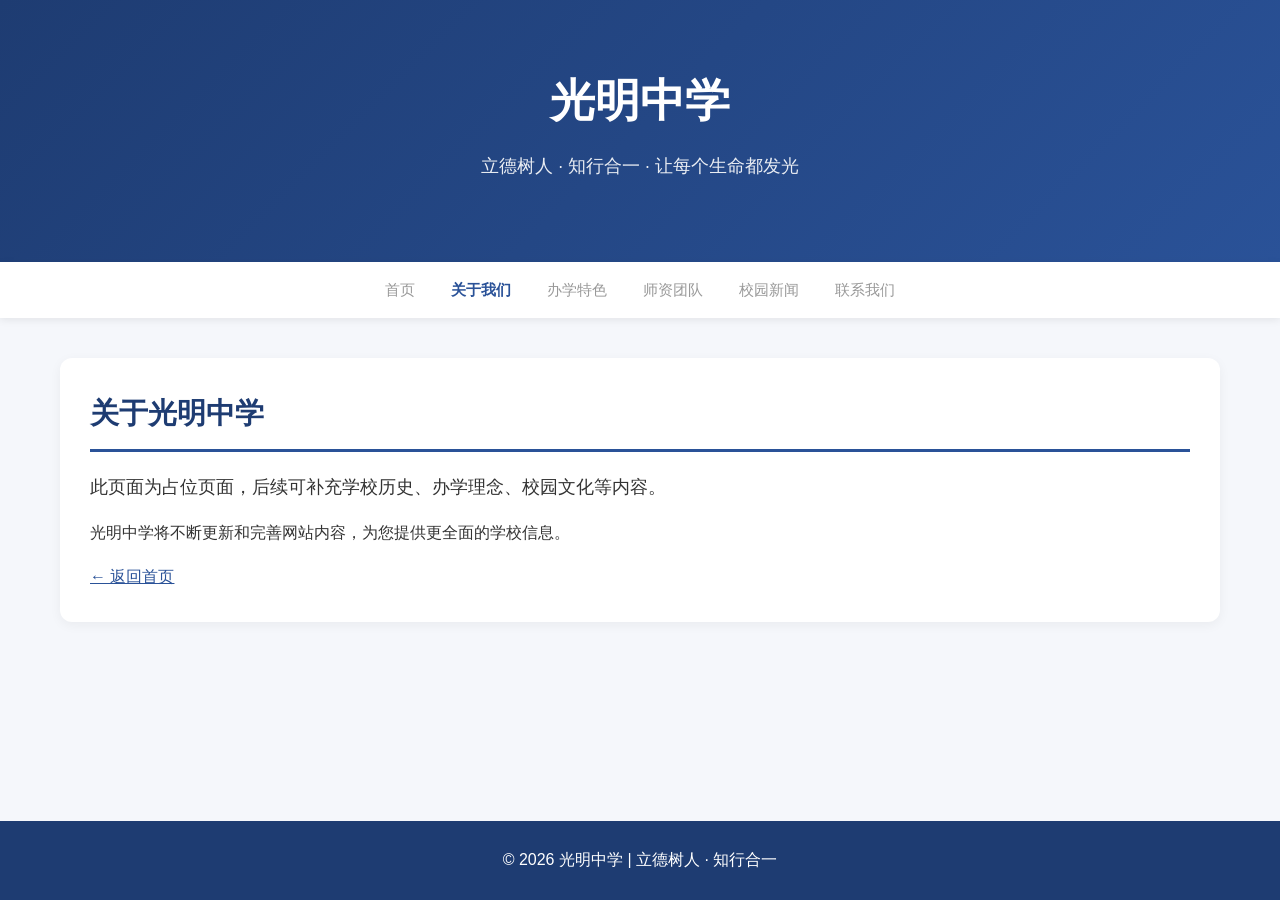
==== about.html @ 7ce4c89a "Update about.html" ====
<!DOCTYPE html>
<html lang="zh-CN">
<head>
    <meta charset="UTF-8">
    <meta name="viewport" content="width=device-width, initial-scale=1.0">
    <title>关于我们 - 光明中学</title>
    <link rel="stylesheet" href="css/reset.css">
    <link rel="stylesheet" href="css/style.css">
</head>
<body>
    <header>
        <h1>光明中学</h1>
        <p>立德树人 · 知行合一 · 让每个生命都发光</p>
    </header>

    <nav>
        <div class="nav-container">
            <a href="javascript:void(0);" style="color:#999;cursor:default;pointer-events:none;">首页</a>
            <a href="about.html" style="color:#2a5298;font-weight:600;cursor:default;pointer-events:none;">关于我们</a>
            <a href="javascript:void(0);" style="color:#999;cursor:default;pointer-events:none;">办学特色</a>
            <a href="javascript:void(0);" style="color:#999;cursor:default;pointer-events:none;">师资团队</a>
            <a href="javascript:void(0);" style="color:#999;cursor:default;pointer-events:none;">校园新闻</a>
            <a href="javascript:void(0);" style="color:#999;cursor:default;pointer-events:none;">联系我们</a>
        </div>
    </nav>

    <!-- 内容区域 -->
    <div class="container">
        <div class="section">
            <h2 class="section-title">关于光明中学</h2>
            <p style="font-size:1.1rem;">此页面为占位页面，后续可补充学校历史、办学理念、校园文化等内容。</p>
            <p style="margin-top:15px;">光明中学将不断更新和完善网站内容，为您提供更全面的学校信息。</p>
            <p style="margin-top:15px;">
                <a href="index.html" style="color:#2a5298;text-decoration:underline;">← 返回首页</a>
            </p>
        </div>
    </div>

    <!-- 页脚 -->
    <footer>
        <p>© 2026 光明中学 | 立德树人 · 知行合一</p>
    </footer>

    <script src="js/utils.js"></script>
    <script src="js/main.js"></script>
</body>
</html>
---- css/style.css ----
/* ===== css/style.css ===== */

/* ----- 页面整体布局 ----- */
html, body {
    height: 100%;
    margin: 0;
    padding: 0;
}

body {
    display: flex;
    flex-direction: column;
    min-height: 100vh;
    background-color: #f5f7fb;
    color: #333;
    line-height: 1.8;
    font-family: "Microsoft Yahei", "PingFang SC", sans-serif;
}

/* ----- 头部 ----- */
header {
    background: linear-gradient(135deg, #1e3c72, #2a5298);
    color: white;
    padding: 60px 20px 80px;
    text-align: center;
    flex-shrink: 0;
}

header h1 {
    font-size: 2.8rem;
    margin-bottom: 10px;
}

header p {
    font-size: 1.1rem;
    opacity: 0.9;
}

/* ----- 导航 ----- */
nav {
    background-color: #fff;
    box-shadow: 0 2px 8px rgba(0,0,0,0.08);
    padding: 0 20px;
    position: sticky;
    top: 0;
    z-index: 999;
    flex-shrink: 0;
}

.nav-container {
    max-width: 1200px;
    margin: 0 auto;
    display: flex;
    justify-content: center;
    flex-wrap: wrap;
}

nav a {
    color: #555;
    text-decoration: none;
    padding: 14px 18px;
    font-size: 0.95rem;
    transition: color 0.3s;
}

nav a:hover {
    color: #2a5298;
}

/* ----- 容器 ----- */
.container {
    max-width: 1200px;
    margin: 40px auto;
    padding: 0 20px;
    flex: 1;  /* 自动撑开，把footer推到底部 */
    width: 100%;
}

/* ----- 区块卡片 ----- */
.section {
    background: #fff;
    border-radius: 12px;
    padding: 30px;
    margin-bottom: 30px;
    box-shadow: 0 3px 12px rgba(0,0,0,0.05);
}

.section-title {
    font-size: 1.8rem;
    color: #1e3c72;
    margin-bottom: 20px;
    padding-bottom: 10px;
    border-bottom: 3px solid #2a5298;
}

/* ----- 信息网格 ----- */
.info-grid {
    display: grid;
    grid-template-columns: repeat(auto-fit, minmax(280px, 1fr));
    gap: 20px;
    margin-top: 20px;
}

.info-card {
    background: #f8fafd;
    border-radius: 10px;
    padding: 20px;
    transition: transform 0.3s;
}

.info-card:hover {
    transform: translateY(-5px);
}

.info-card h3 {
    color: #2a5298;
    margin-bottom: 12px;
}

/* ----- 列表样式 ----- */
.section ul {
    padding-left: 20px;
}

.section ul li {
    margin-bottom: 8px;
    list-style: disc;
}

/* ----- 按钮 ----- */
button {
    margin-top: 16px;
    padding: 10px 20px;
    background: #2a5298;
    color: #fff;
    border: none;
    border-radius: 6px;
    cursor: pointer;
    transition: background 0.3s;
}

button:hover {
    background: #1e3c72;
}

/* ----- 提示框 ----- */
.tip-box {
    margin-top: 12px;
    padding: 12px;
    background: #e8f0fe;
    border-radius: 6px;
    color: #1e3c72;
}

/* ----- 页脚固定底部 ----- */
footer {
    background-color: #1e3c72;
    color: white;
    text-align: center;
    padding: 25px 20px;
    margin-top: auto;  /* 关键：自动推到页面底部 */
    flex-shrink: 0;
    width: 100%;
}

/* ----- 响应式 ----- */
@media (max-width: 768px) {
    header h1 {
        font-size: 2rem;
    }
    nav a {
        padding: 10px 12px;
        font-size: 0.85rem;
    }
    .section {
        padding: 20px;
    }
    .info-grid {
        grid-template-columns: 1fr;
    }
}

@media (max-width: 480px) {
    header {
        padding: 40px 20px 60px;
    }
    header h1 {
        font-size: 1.6rem;
    }
    .section-title {
        font-size: 1.4rem;
    }
}
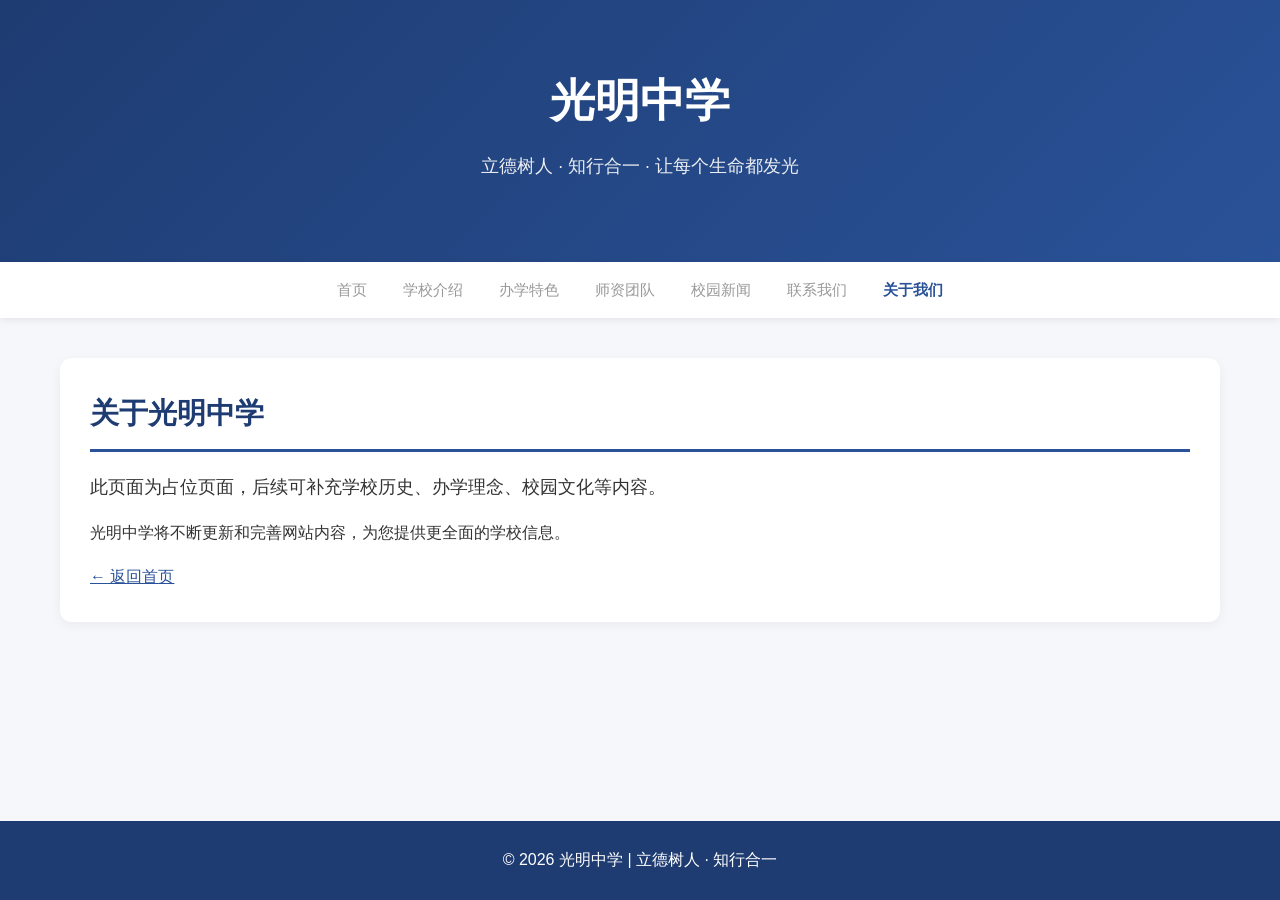
==== commit 946c3cfb: "Update about.html" ====
--- a/about.html
+++ b/about.html
@@ -3,9 +3,28 @@
 <head>
     <meta charset="UTF-8">
     <meta name="viewport" content="width=device-width, initial-scale=1.0">
-    <title>关于我们 - 光明中学</title>
+    <title>关于我们-光明中学</title>
     <link rel="stylesheet" href="css/reset.css">
     <link rel="stylesheet" href="css/style.css">
+    <style>
+        /* 针对about页面的额外修复 */
+        html, body {
+            height: 100%;
+            margin: 0;
+            padding: 0;
+        }
+        body {
+            display: flex;
+            flex-direction: column;
+            min-height: 100vh;
+        }
+        .container {
+            flex: 1;
+        }
+        footer {
+            margin-top: auto;
+        }
+    </style>
 </head>
 <body>
     <header>
@@ -16,11 +35,12 @@
     <nav>
         <div class="nav-container">
             <a href="javascript:void(0);" style="color:#999;cursor:default;pointer-events:none;">首页</a>
-            <a href="about.html" style="color:#2a5298;font-weight:600;cursor:default;pointer-events:none;">关于我们</a>
+            <a href="javascript:void(0);" style="color:#999;cursor:default;pointer-events:none;">学校介绍</a>
             <a href="javascript:void(0);" style="color:#999;cursor:default;pointer-events:none;">办学特色</a>
             <a href="javascript:void(0);" style="color:#999;cursor:default;pointer-events:none;">师资团队</a>
             <a href="javascript:void(0);" style="color:#999;cursor:default;pointer-events:none;">校园新闻</a>
             <a href="javascript:void(0);" style="color:#999;cursor:default;pointer-events:none;">联系我们</a>
+            <a href="about.html" style="color:#2a5298;font-weight:600;cursor:default;pointer-events:none;">关于我们</a>
         </div>
     </nav>
 
--- a/css/style.css
+++ b/css/style.css
@@ -191,3 +191,36 @@
         font-size: 1.4rem;
     }
 }
+html {
+    height: 100%;
+}
+
+body {
+    display: flex;
+    flex-direction: column;
+    min-height: 100vh;
+    background-color: #f5f7fb;
+    color: #333;
+    line-height: 1.8;
+    font-family: "Microsoft Yahei", "PingFang SC", sans-serif;
+}
+
+/* ===== 内容区域自动撑开 ===== */
+.container {
+    max-width: 1200px;
+    margin: 40px auto;
+    padding: 0 20px;
+    flex: 1;        
+    width: 100%;
+}
+
+/* ===== 页脚自动吸附底部 ===== */
+footer {
+    background-color: #1e3c72;
+    color: white;
+    text-align: center;
+    padding: 25px 20px;
+    margin-top: auto;   
+    flex-shrink: 0;
+    width: 100%;
+}
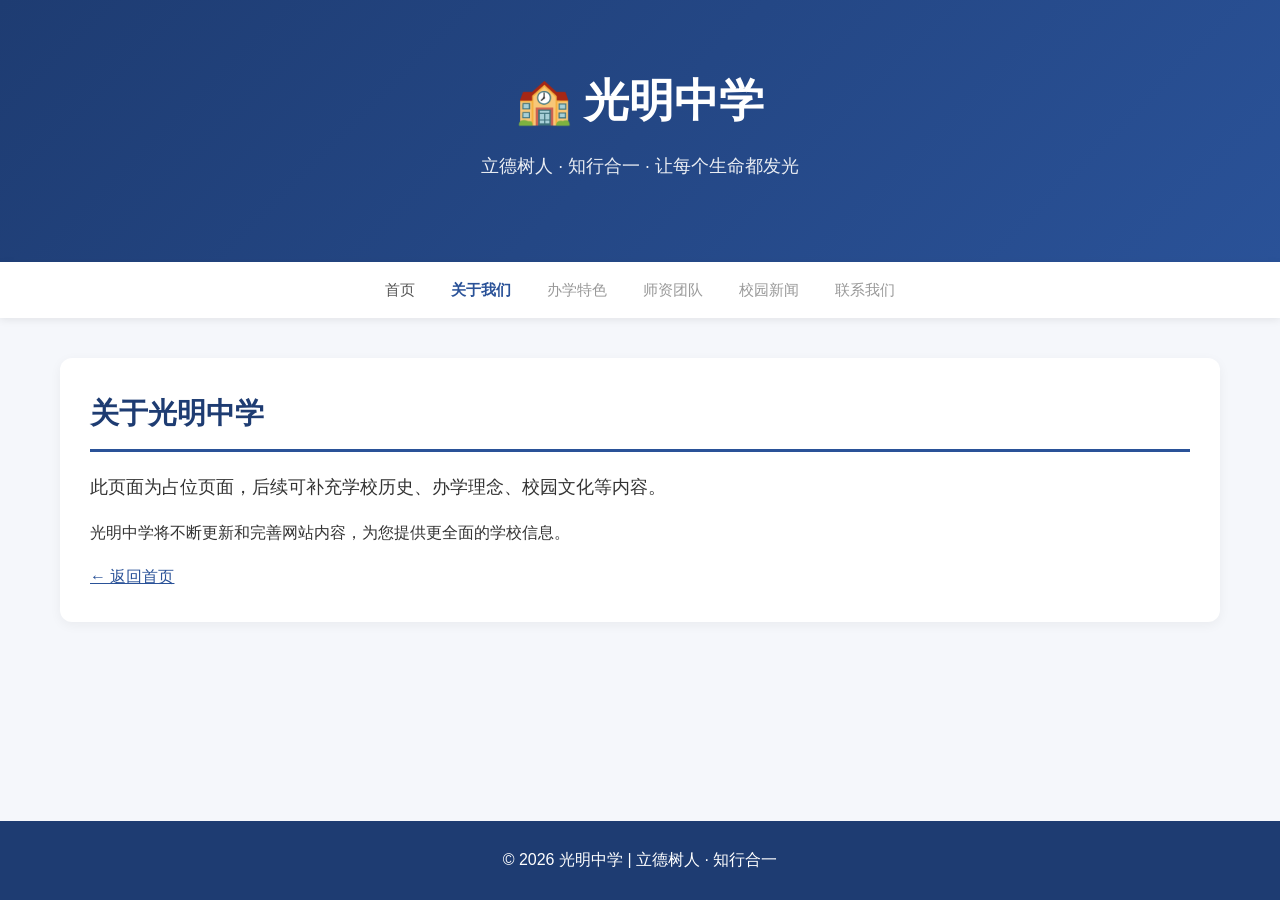
==== commit cbef3edd: "Refactor about.html structure and navigation links" ====
--- a/about.html
+++ b/about.html
@@ -3,48 +3,27 @@
 <head>
     <meta charset="UTF-8">
     <meta name="viewport" content="width=device-width, initial-scale=1.0">
-    <title>关于我们-光明中学</title>
+    <title>关于我们 - 光明中学</title>
     <link rel="stylesheet" href="css/reset.css">
     <link rel="stylesheet" href="css/style.css">
-    <style>
-        /* 针对about页面的额外修复 */
-        html, body {
-            height: 100%;
-            margin: 0;
-            padding: 0;
-        }
-        body {
-            display: flex;
-            flex-direction: column;
-            min-height: 100vh;
-        }
-        .container {
-            flex: 1;
-        }
-        footer {
-            margin-top: auto;
-        }
-    </style>
 </head>
 <body>
     <header>
-        <h1>光明中学</h1>
+        <h1>🏫 光明中学</h1>
         <p>立德树人 · 知行合一 · 让每个生命都发光</p>
     </header>
 
-    <nav>
+    <nav id="mainNav">
         <div class="nav-container">
-            <a href="javascript:void(0);" style="color:#999;cursor:default;pointer-events:none;">首页</a>
-            <a href="javascript:void(0);" style="color:#999;cursor:default;pointer-events:none;">学校介绍</a>
+            <a href="index.html">首页</a>
+            <a href="about.html" style="color:#2a5298;font-weight:600;">关于我们</a>
             <a href="javascript:void(0);" style="color:#999;cursor:default;pointer-events:none;">办学特色</a>
             <a href="javascript:void(0);" style="color:#999;cursor:default;pointer-events:none;">师资团队</a>
             <a href="javascript:void(0);" style="color:#999;cursor:default;pointer-events:none;">校园新闻</a>
             <a href="javascript:void(0);" style="color:#999;cursor:default;pointer-events:none;">联系我们</a>
-            <a href="about.html" style="color:#2a5298;font-weight:600;cursor:default;pointer-events:none;">关于我们</a>
         </div>
     </nav>
 
-    <!-- 内容区域 -->
     <div class="container">
         <div class="section">
             <h2 class="section-title">关于光明中学</h2>
@@ -56,7 +35,6 @@
         </div>
     </div>
 
-    <!-- 页脚 -->
     <footer>
         <p>© 2026 光明中学 | 立德树人 · 知行合一</p>
     </footer>
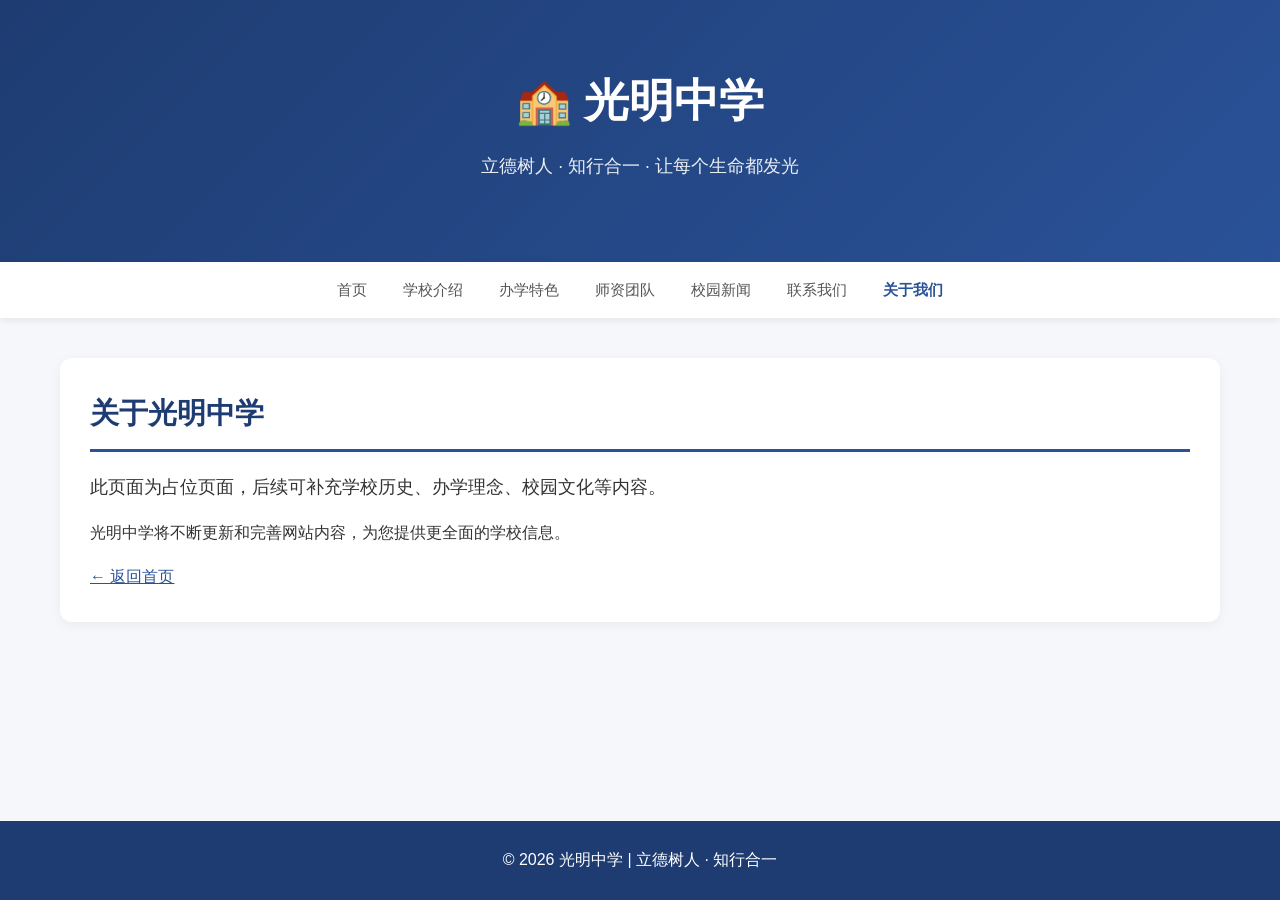
==== commit b8def3d7: "Update about.html" ====
--- a/about.html
+++ b/about.html
@@ -16,11 +16,12 @@
     <nav id="mainNav">
         <div class="nav-container">
             <a href="index.html">首页</a>
+            <a href="index.html#about">学校介绍</a>
+            <a href="index.html#features">办学特色</a>
+            <a href="index.html#teachers">师资团队</a>
+            <a href="index.html#news">校园新闻</a>
+            <a href="index.html#contact">联系我们</a>
             <a href="about.html" style="color:#2a5298;font-weight:600;">关于我们</a>
-            <a href="javascript:void(0);" style="color:#999;cursor:default;pointer-events:none;">办学特色</a>
-            <a href="javascript:void(0);" style="color:#999;cursor:default;pointer-events:none;">师资团队</a>
-            <a href="javascript:void(0);" style="color:#999;cursor:default;pointer-events:none;">校园新闻</a>
-            <a href="javascript:void(0);" style="color:#999;cursor:default;pointer-events:none;">联系我们</a>
         </div>
     </nav>
 
--- a/css/style.css
+++ b/css/style.css
@@ -36,15 +36,47 @@
     opacity: 0.9;
 }
 
-/* ----- 导航 ----- */
+/* ----- 导航栏（默认样式） ----- */
 nav {
     background-color: #fff;
     box-shadow: 0 2px 8px rgba(0,0,0,0.08);
     padding: 0 20px;
-    position: sticky;
-    top: 0;
+    position: relative;
     z-index: 999;
     flex-shrink: 0;
+    transition: box-shadow 0.3s ease;
+}
+
+/* ===== 导航栏固定状态（由JS添加类） ===== */
+nav.fixed {
+    position: fixed;
+    top: 0;
+    left: 0;
+    right: 0;
+    box-shadow: 0 4px 20px rgba(0,0,0,0.15);
+    animation: slideDown 0.4s ease;
+}
+
+@keyframes slideDown {
+    0% {
+        transform: translateY(-100%);
+        opacity: 0;
+    }
+    100% {
+        transform: translateY(0);
+        opacity: 1;
+    }
+}
+
+/* ===== 导航栏固定时的占位元素 ===== */
+.nav-placeholder {
+    display: block;
+    height: 0;
+    transition: height 0.3s ease;
+}
+
+.nav-placeholder.active {
+    height: 62px;
 }
 
 .nav-container {
@@ -72,7 +104,7 @@
     max-width: 1200px;
     margin: 40px auto;
     padding: 0 20px;
-    flex: 1;  /* 自动撑开，把footer推到底部 */
+    flex: 1;
     width: 100%;
 }
 
@@ -158,7 +190,7 @@
     color: white;
     text-align: center;
     padding: 25px 20px;
-    margin-top: auto;  /* 关键：自动推到页面底部 */
+    margin-top: auto;
     flex-shrink: 0;
     width: 100%;
 }
@@ -191,36 +223,3 @@
         font-size: 1.4rem;
     }
 }
-html {
-    height: 100%;
-}
-
-body {
-    display: flex;
-    flex-direction: column;
-    min-height: 100vh;
-    background-color: #f5f7fb;
-    color: #333;
-    line-height: 1.8;
-    font-family: "Microsoft Yahei", "PingFang SC", sans-serif;
-}
-
-/* ===== 内容区域自动撑开 ===== */
-.container {
-    max-width: 1200px;
-    margin: 40px auto;
-    padding: 0 20px;
-    flex: 1;        
-    width: 100%;
-}
-
-/* ===== 页脚自动吸附底部 ===== */
-footer {
-    background-color: #1e3c72;
-    color: white;
-    text-align: center;
-    padding: 25px 20px;
-    margin-top: auto;   
-    flex-shrink: 0;
-    width: 100%;
-}
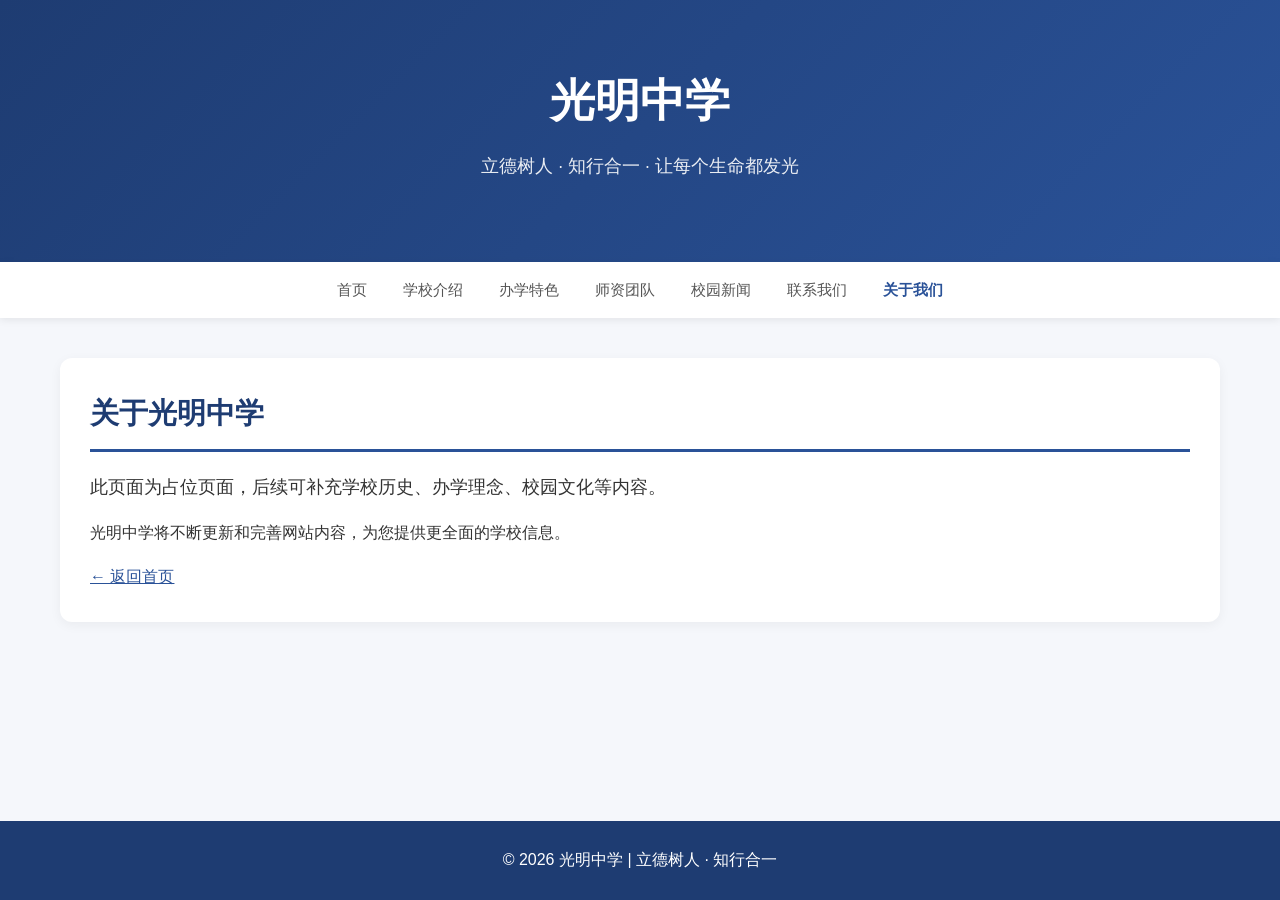
==== commit 02ec9d9b: "Update about.html" ====
--- a/about.html
+++ b/about.html
@@ -9,7 +9,7 @@
 </head>
 <body>
     <header>
-        <h1>🏫 光明中学</h1>
+        <h1>光明中学</h1>
         <p>立德树人 · 知行合一 · 让每个生命都发光</p>
     </header>
 
--- a/css/style.css
+++ b/css/style.css
@@ -1,7 +1,8 @@
 /* ===== css/style.css ===== */
 
 /* ----- 页面整体布局 ----- */
-html, body {
+html,
+body {
     height: 100%;
     margin: 0;
     padding: 0;
@@ -39,7 +40,7 @@
 /* ----- 导航栏（默认样式） ----- */
 nav {
     background-color: #fff;
-    box-shadow: 0 2px 8px rgba(0,0,0,0.08);
+    box-shadow: 0 2px 8px rgba(0, 0, 0, 0.08);
     padding: 0 20px;
     position: relative;
     z-index: 999;
@@ -53,7 +54,7 @@
     top: 0;
     left: 0;
     right: 0;
-    box-shadow: 0 4px 20px rgba(0,0,0,0.15);
+    box-shadow: 0 4px 20px rgba(0, 0, 0, 0.15);
     animation: slideDown 0.4s ease;
 }
 
@@ -114,7 +115,7 @@
     border-radius: 12px;
     padding: 30px;
     margin-bottom: 30px;
-    box-shadow: 0 3px 12px rgba(0,0,0,0.05);
+    box-shadow: 0 3px 12px rgba(0, 0, 0, 0.05);
 }
 
 .section-title {
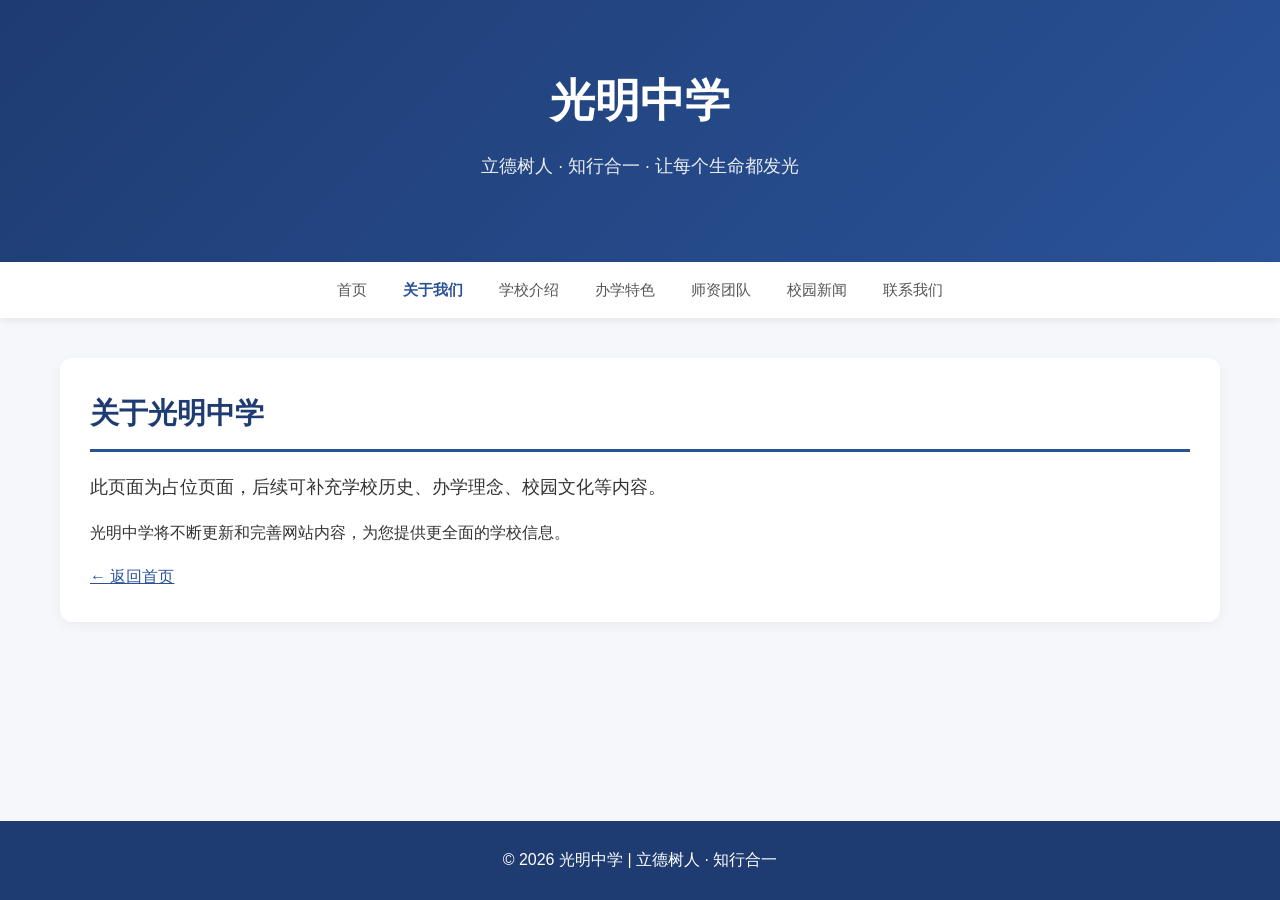
==== commit cd59b94c: "Update about.html" ====
--- a/about.html
+++ b/about.html
@@ -16,12 +16,12 @@
     <nav id="mainNav">
         <div class="nav-container">
             <a href="index.html">首页</a>
+            <a href="about.html" style="color:#2a5298;font-weight:600;">关于我们</a>
             <a href="index.html#about">学校介绍</a>
             <a href="index.html#features">办学特色</a>
             <a href="index.html#teachers">师资团队</a>
             <a href="index.html#news">校园新闻</a>
             <a href="index.html#contact">联系我们</a>
-            <a href="about.html" style="color:#2a5298;font-weight:600;">关于我们</a>
         </div>
     </nav>
 
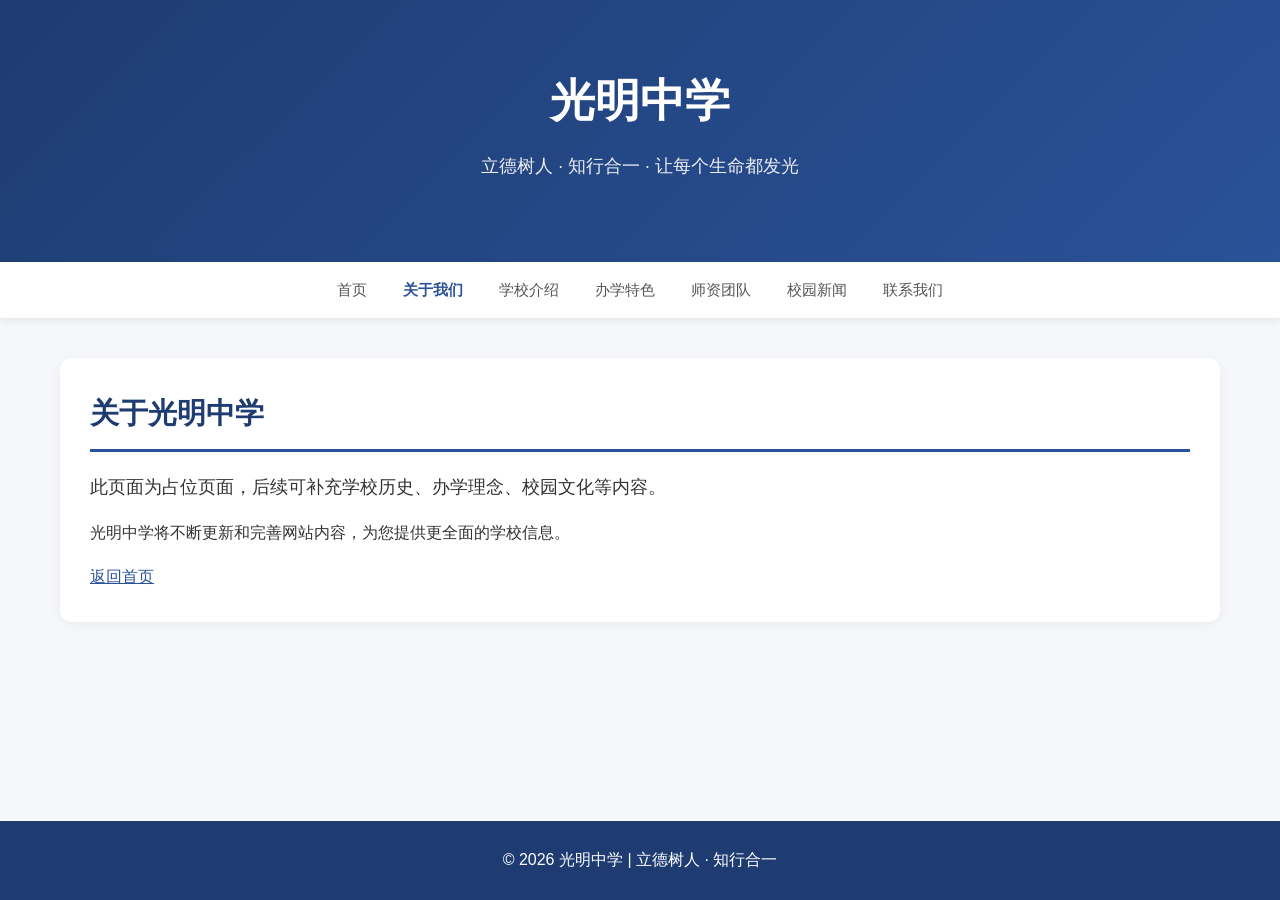
==== commit 4683470e: "Fix HTML formatting in about.html" ====
--- a/about.html
+++ b/about.html
@@ -31,7 +31,7 @@
             <p style="font-size:1.1rem;">此页面为占位页面，后续可补充学校历史、办学理念、校园文化等内容。</p>
             <p style="margin-top:15px;">光明中学将不断更新和完善网站内容，为您提供更全面的学校信息。</p>
             <p style="margin-top:15px;">
-                <a href="index.html" style="color:#2a5298;text-decoration:underline;">← 返回首页</a>
+                <a href="index.html" style="color:#2a5298;text-decoration:underline;">返回首页</a>
             </p>
         </div>
     </div>
